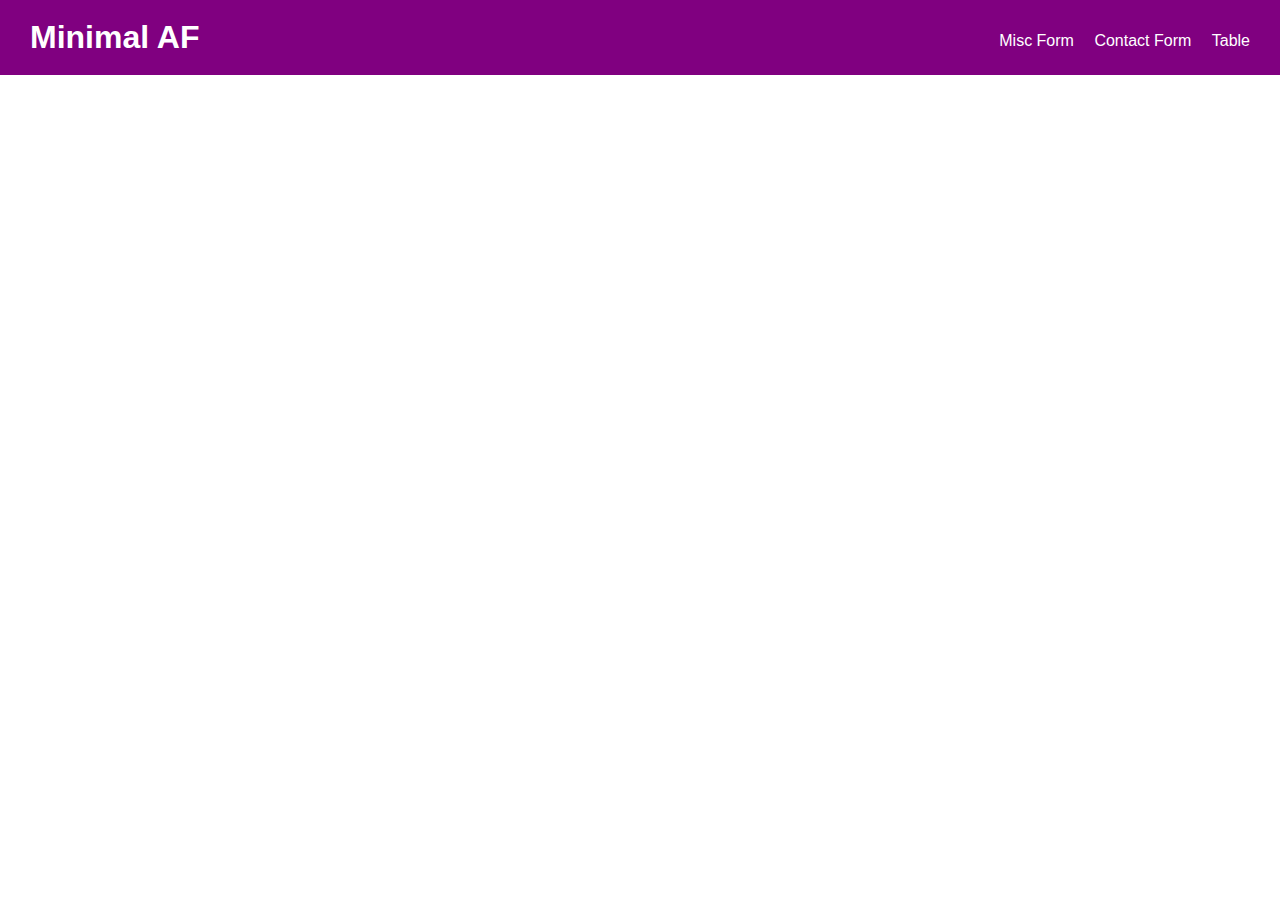
==== index.html @ 1a02cfd6 "Update forms and table" ====
<!DOCTYPE html>
<html lang="en">
  <head>
    <meta charset="UTF-8" />
    <meta http-equiv="X-UA-Compatible" content="IE=edge" />
    <meta name="viewport" content="width=device-width, initial-scale=1.0" />
    <title>Minimal Home</title>
    <link rel="stylesheet" href="styles/reset.css" />
    <link rel="stylesheet" href="styles/main.css" />
  </head>
  <body>
    <header>
      <h1>Minimal AF</h1>
      <ul>
        <li><a href="forms/misc-form.html">Misc Form</a></li>
        <li><a href="forms/contact.html">Contact Form</a></li>
        <li><a href="tables/table.html">Table</a></li>
      </ul>
    </header>
    <p></p>
    <p></p>
    <p></p>
  </body>
</html>
---- styles/main.css ----
:root {
  --primary: purple;
  --accent: rgb(234, 199, 2);
  --off-white: rgb(245, 245, 248);
  --warning: red;
}
body {
  font-family: Arial, Helvetica, sans-serif;
}
.form-element {
  margin: 0.5rem;
  margin-bottom: 1rem;
}
.form-element input:focus,
.form-element select:focus,
.form-element textarea:focus {
  outline-color: var(--primary);
}
.form-element label {
  display: block;
}
input,
select,
textarea,
summary {
  border: 1px solid lightgray;
  border-radius: 5px;
  background-color: var(--off-white);
  width: 100%;
  min-width: 300px;
  padding: 0.5rem;
}
input,
select {
  height: 40px;
}

button {
  padding: 0.5rem;
  margin-right: 0.25rem;
  min-width: 100px;
  border: none;
  border-radius: 5px;
}
button:hover {
  filter: brightness(0.9);
}
button:active {
  filter: brightness(1.1);
}
button.primary {
  background-color: var(--primary);
  color: white;
}
button.accent {
  background-color: var(--accent);
  color: black;
}

#toggle-pw-button {
  position: relative;
  top: 23px;
  right: 65px;
  min-width: 40px;
  border-radius: 20px;
  background-color: rgba(255, 255, 255, 0);
}

.col-2 {
  grid-column: 1/3;
}

.button-row {
  grid-column: 2;
  text-align: end;
}

.container {
  margin: auto;
  max-width: 650px;
  display: grid;
  grid-template-columns: repeat(2, 50%);
  grid-template-rows: auto;
}

.contact-form-container {
  margin: auto;
  max-width: 500px;
}

@media (max-width: 699px) {
  .col-2 {
    grid-column: 1;
  }
  .button-row {
    grid-column: 1;
    text-align: center;
  }
  .container {
    grid-template-columns: 100%;
    grid-template-rows: auto;
  }
}

#details-wrapper {
  max-width: 700px;
  margin: 1rem auto;
}

summary {
  height: 40px;
  min-width: 200px;
  padding: 10px;
}
.content {
  margin: 10px;
  margin-left: 20px;
}
label:has(+ .required-field)::after {
  content: '*';
  color: var(--warning);
}

header {
  height: 75px;
  background-color: var(--primary);
  color: white;
  display: flex;
  justify-content: space-between;
  padding: 0 30px;
  margin-bottom: 2rem;
}
header h1,
header ul {
  position: relative;
  top: 13px;
}
header li {
  list-style: none;
  display: inline-block;
  margin-left: 1rem;
}
header a {
  color: white;
  text-decoration: none;
}
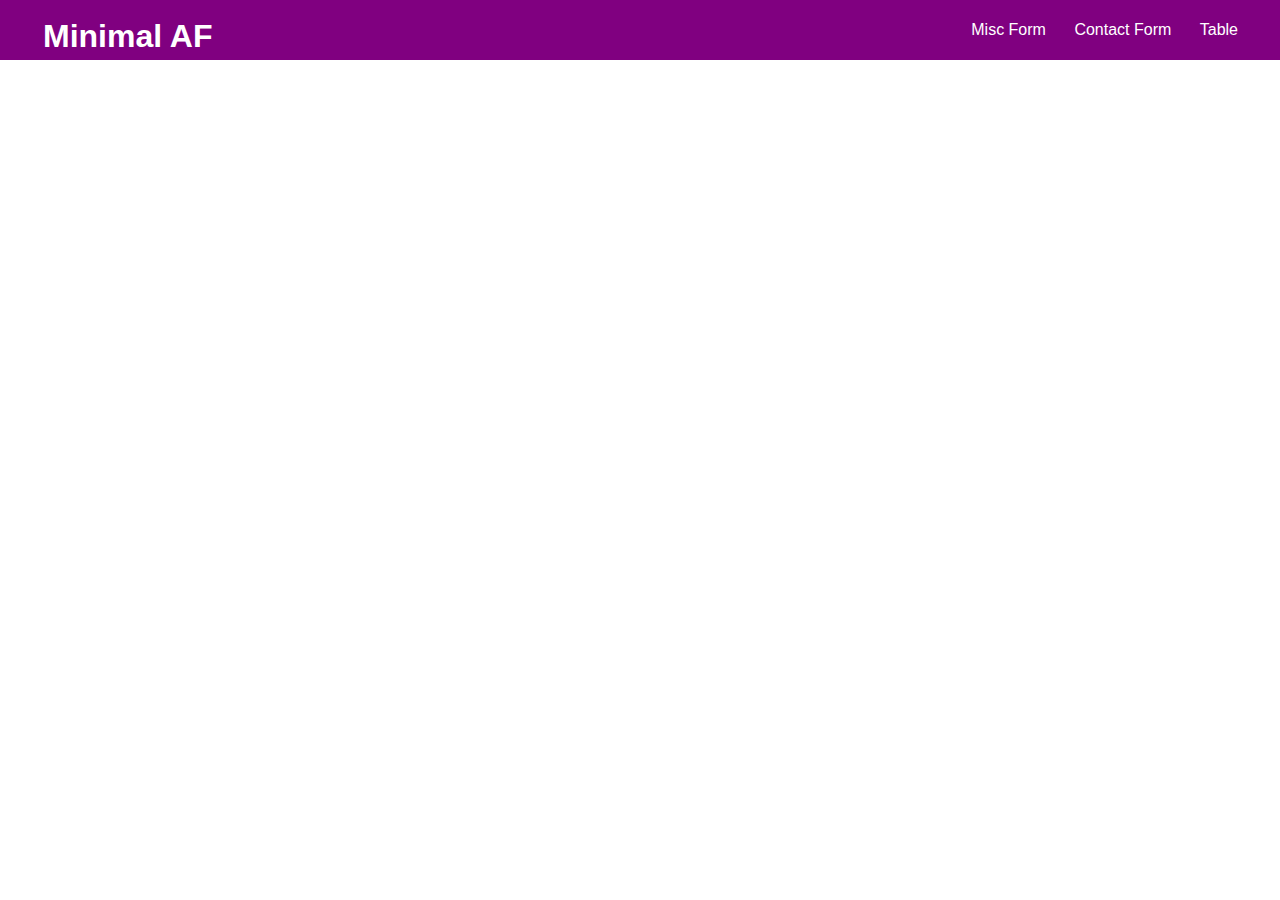
==== commit 61b30f21: "nav work" ====
--- a/index.html
+++ b/index.html
@@ -9,14 +9,14 @@
     <link rel="stylesheet" href="styles/main.css" />
   </head>
   <body>
-    <header>
+    <nav>
       <h1>Minimal AF</h1>
       <ul>
-        <li><a href="forms/misc-form.html">Misc Form</a></li>
-        <li><a href="forms/contact.html">Contact Form</a></li>
-        <li><a href="tables/table.html">Table</a></li>
+        <li><a href="./forms/misc-form.html">Misc Form</a></li>
+        <li><a href="./forms/contact.html">Contact Form</a></li>
+        <li><a href="./tables/table.html">Table</a></li>
       </ul>
-    </header>
+    </nav>
     <p></p>
     <p></p>
     <p></p>
--- a/styles/main.css
+++ b/styles/main.css
@@ -1,5 +1,6 @@
 :root {
   --primary: purple;
+  --primary-darken: rgb(98, 0, 98);
   --accent: rgb(234, 199, 2);
   --off-white: rgb(245, 245, 248);
   --warning: red;
@@ -121,26 +122,36 @@
   color: var(--warning);
 }
 
-header {
-  height: 75px;
+nav {
+  height: 60px;
   background-color: var(--primary);
-  color: white;
   display: flex;
   justify-content: space-between;
-  padding: 0 30px;
   margin-bottom: 2rem;
 }
-header h1,
-header ul {
-  position: relative;
-  top: 13px;
+nav h1 {
+  padding: 12px 43px;
 }
-header li {
-  list-style: none;
+nav ul {
+  list-style-type: none;
+  margin: 0;
+  padding: 0;
+  overflow: hidden;
+  padding-right: 30px;
+}
+nav li {
   display: inline-block;
-  margin-left: 1rem;
 }
-header a {
+nav li a {
+  display: block;
+  text-align: center;
+  padding: 18px 12px;
+}
+nav li a:hover {
+  background-color: var(--primary-darken);
+}
+nav,
+nav a {
   color: white;
   text-decoration: none;
 }
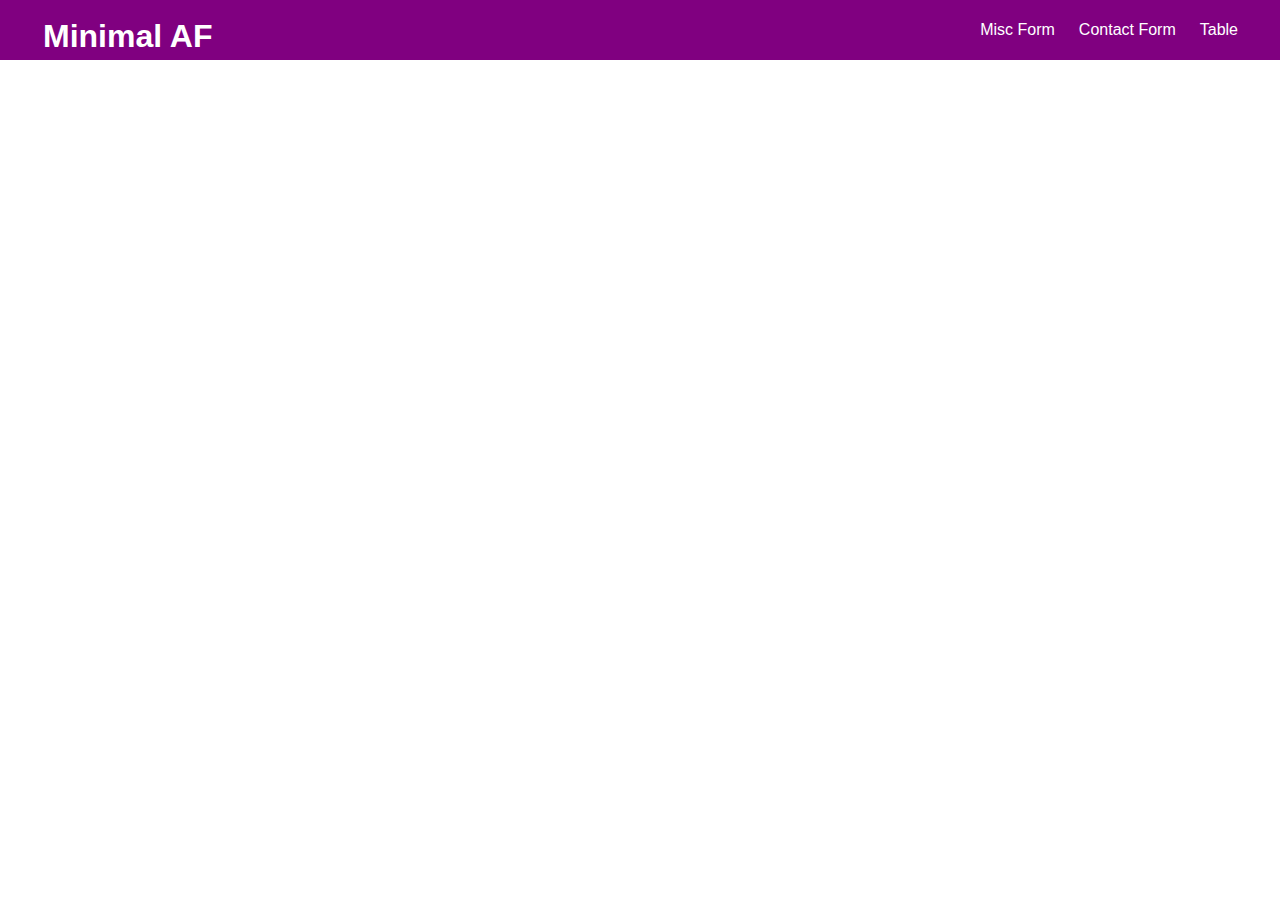
==== commit 5c6e472b: "Fix form submit method, work on mobile nav" ====
--- a/index.html
+++ b/index.html
@@ -10,15 +10,26 @@
   </head>
   <body>
     <nav>
-      <h1>Minimal AF</h1>
-      <ul>
-        <li><a href="./forms/misc-form.html">Misc Form</a></li>
-        <li><a href="./forms/contact.html">Contact Form</a></li>
-        <li><a href="./tables/table.html">Table</a></li>
+      <h1><a href="./index.html">Minimal AF</a></h1>
+      <ul id="menu" class="menu">
+        <li class="menu-item"><a href="./misc-form.html">Misc Form</a></li>
+        <li class="menu-item"><a href="./contact.html">Contact Form</a></li>
+        <li class="menu-item"><a href="./table.html">Table</a></li>
       </ul>
+      <div class="menu-icon-wrapper">
+        <img
+          class="menu-icon"
+          src="images/menu-white-36dp.svg"
+          width="36"
+          height="36"
+          alt="menu icon"
+          onclick="toggleMenu()"
+        />
+      </div>
     </nav>
     <p></p>
     <p></p>
     <p></p>
+    <script src="./js/menu.js"></script>
   </body>
 </html>
--- a/styles/main.css
+++ b/styles/main.css
@@ -3,131 +3,29 @@
   --primary-darken: rgb(98, 0, 98);
   --accent: rgb(234, 199, 2);
   --off-white: rgb(245, 245, 248);
-  --warning: red;
+  --gray: #e6e8f5;
+  --dark-gray: #717171;
+  --warning: #c20e3e;
 }
 body {
   font-family: Arial, Helvetica, sans-serif;
+  scrollbar-gutter: stable both-edges;
 }
-.form-element {
-  margin: 0.5rem;
-  margin-bottom: 1rem;
+/* General classes */
+.show {
+  visibility: visible;
 }
-.form-element input:focus,
-.form-element select:focus,
-.form-element textarea:focus {
-  outline-color: var(--primary);
+.hide {
+  visibility: hidden;
 }
-.form-element label {
-  display: block;
-}
-input,
-select,
-textarea,
-summary {
-  border: 1px solid lightgray;
-  border-radius: 5px;
-  background-color: var(--off-white);
-  width: 100%;
-  min-width: 300px;
-  padding: 0.5rem;
-}
-input,
-select {
-  height: 40px;
-}
-
-button {
-  padding: 0.5rem;
-  margin-right: 0.25rem;
-  min-width: 100px;
-  border: none;
-  border-radius: 5px;
-}
-button:hover {
-  filter: brightness(0.9);
-}
-button:active {
-  filter: brightness(1.1);
-}
-button.primary {
-  background-color: var(--primary);
-  color: white;
-}
-button.accent {
-  background-color: var(--accent);
-  color: black;
-}
-
-#toggle-pw-button {
-  position: relative;
-  top: 23px;
-  right: 65px;
-  min-width: 40px;
-  border-radius: 20px;
-  background-color: rgba(255, 255, 255, 0);
-}
-
-.col-2 {
-  grid-column: 1/3;
-}
-
-.button-row {
-  grid-column: 2;
-  text-align: end;
-}
-
-.container {
-  margin: auto;
-  max-width: 650px;
-  display: grid;
-  grid-template-columns: repeat(2, 50%);
-  grid-template-rows: auto;
-}
-
-.contact-form-container {
-  margin: auto;
-  max-width: 500px;
-}
-
-@media (max-width: 699px) {
-  .col-2 {
-    grid-column: 1;
-  }
-  .button-row {
-    grid-column: 1;
-    text-align: center;
-  }
-  .container {
-    grid-template-columns: 100%;
-    grid-template-rows: auto;
-  }
-}
-
-#details-wrapper {
-  max-width: 700px;
-  margin: 1rem auto;
-}
-
-summary {
-  height: 40px;
-  min-width: 200px;
-  padding: 10px;
-}
-.content {
-  margin: 10px;
-  margin-left: 20px;
-}
-label:has(+ .required-field)::after {
-  content: '*';
-  color: var(--warning);
-}
-
+/* Navigation */
 nav {
   height: 60px;
   background-color: var(--primary);
   display: flex;
   justify-content: space-between;
   margin-bottom: 2rem;
+  width: 100vw;
 }
 nav h1 {
   padding: 12px 43px;
@@ -155,3 +53,50 @@
   color: white;
   text-decoration: none;
 }
+.menu {
+  display: flex;
+}
+.menu-icon {
+  margin-right: 1rem;
+  margin-top: 10px;
+  display: none;
+}
+.menu-icon-wrapper {
+  display: none;
+}
+
+@media (max-width: 649px) {
+  .menu-icon-wrapper {
+    width: 70%;
+    display: flex;
+    justify-content: flex-end;
+  }
+  .menu-icon {
+    display: block;
+    cursor: pointer;
+  }
+  nav h1 {
+    padding: 12px 0 0 20px;
+  }
+  nav ul {
+    padding-right: 0;
+    width: 200px;
+  }
+  nav li a {
+    text-align: center;
+    font-size: larger;
+  }
+  .menu {
+    opacity: 0;
+    z-index: -1;
+    flex-direction: column;
+    background-color: var(--dark-gray);
+    position: absolute;
+    right: 60px;
+    top: 60px;
+  }
+  .menu.show {
+    opacity: 1;
+    z-index: 2;
+  }
+}
